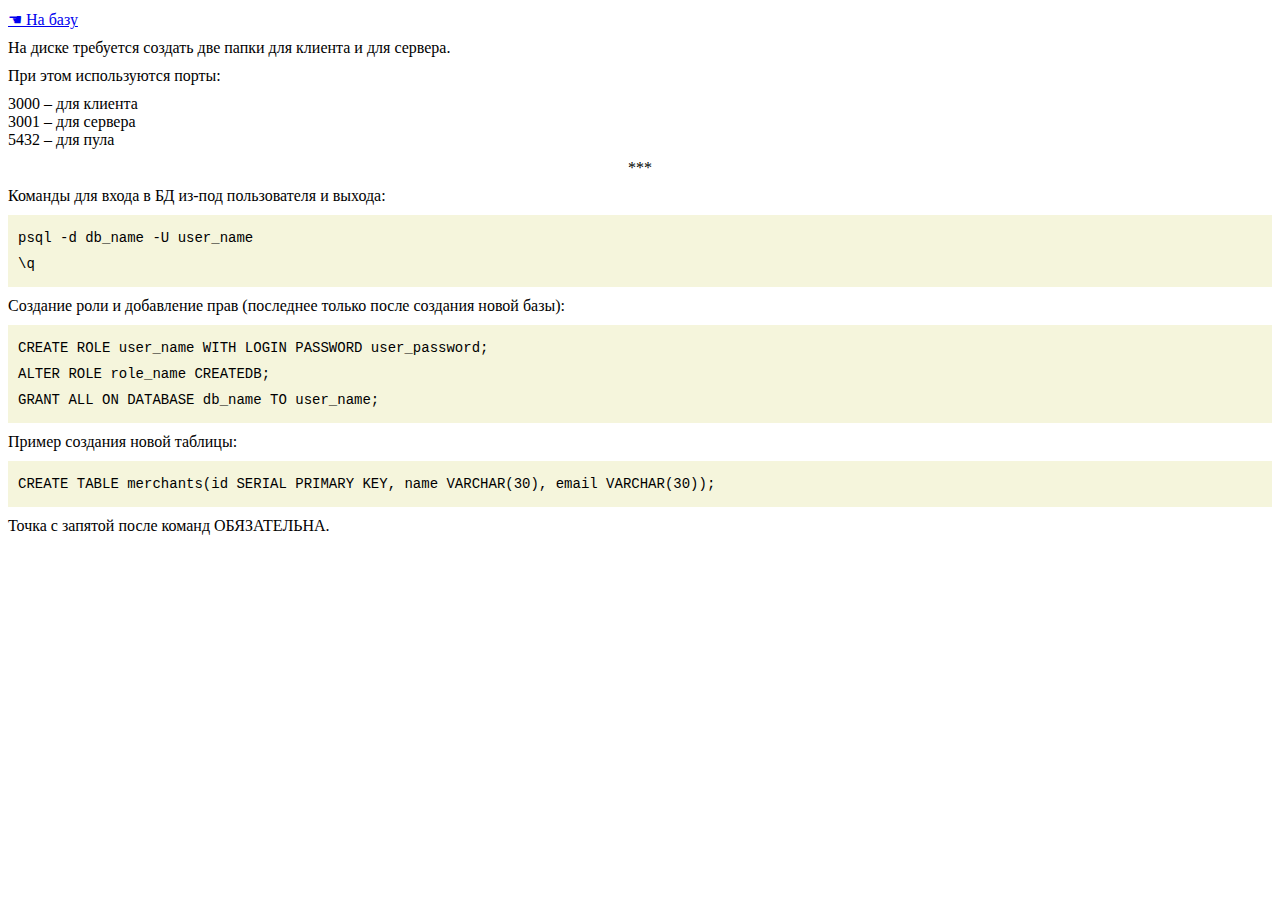
==== basic-settings.html @ 65df7f77 "Initial commit" ====
<!DOCTYPE html>
<html lang="en">
<head>
    <meta charset="UTF-8">
    <meta name="viewport" content="width=device-width, initial-scale=1.0">
    <title>Настройка проекта и БД</title>
    <link rel="stylesheet" href="style.css">
</head>
<body>
    <div><a href="index.html">☚ На базу</a></div>

    <div>На диске требуется создать две папки для клиента и для сервера.</div>

    <div>При этом используются порты:</div>

    <li>3000 – для клиента</li>
    <li>3001 – для сервера</li>
    <li>5432 – для пула</li>

    <div style="text-align: center;">***</div>

    <div>Команды для входа в БД из-под пользователя и выхода:</div>

    <div class="codeblock">
        <div>psql -d db_name -U user_name</div>
        <div>\q</div>
    </div>

    <div>Создание роли и добавление прав (последнее только после создания новой базы):</div>

    <div class="codeblock">
        <div>CREATE ROLE user_name WITH LOGIN PASSWORD user_password;</div>
        <div>ALTER ROLE role_name CREATEDB;</div>
        <div>GRANT ALL ON DATABASE db_name TO user_name;</div>
    </div>

    <div>Пример создания новой таблицы:</div>

    <div class="codeblock">
        <div>CREATE TABLE merchants(id SERIAL PRIMARY KEY, name VARCHAR(30), email VARCHAR(30));</div>
    </div>

    <div>Точка с запятой после команд ОБЯЗАТЕЛЬНА.</div>
</body>
</html>
---- style.css ----
div {
    margin-top: 10px;
    margin-bottom: 10px;
}

.codeblock {
    background-color: beige;
    margin: 5px 0 5px 0;
    padding: 5px 0 5px 10px;
    font-family: 'Courier New', Courier, monospace;
    font-size: 14px;
}

.codesnippet {
    background-color: beige;
    font-family: 'Courier New', Courier, monospace;
    font-size: 14px;
}
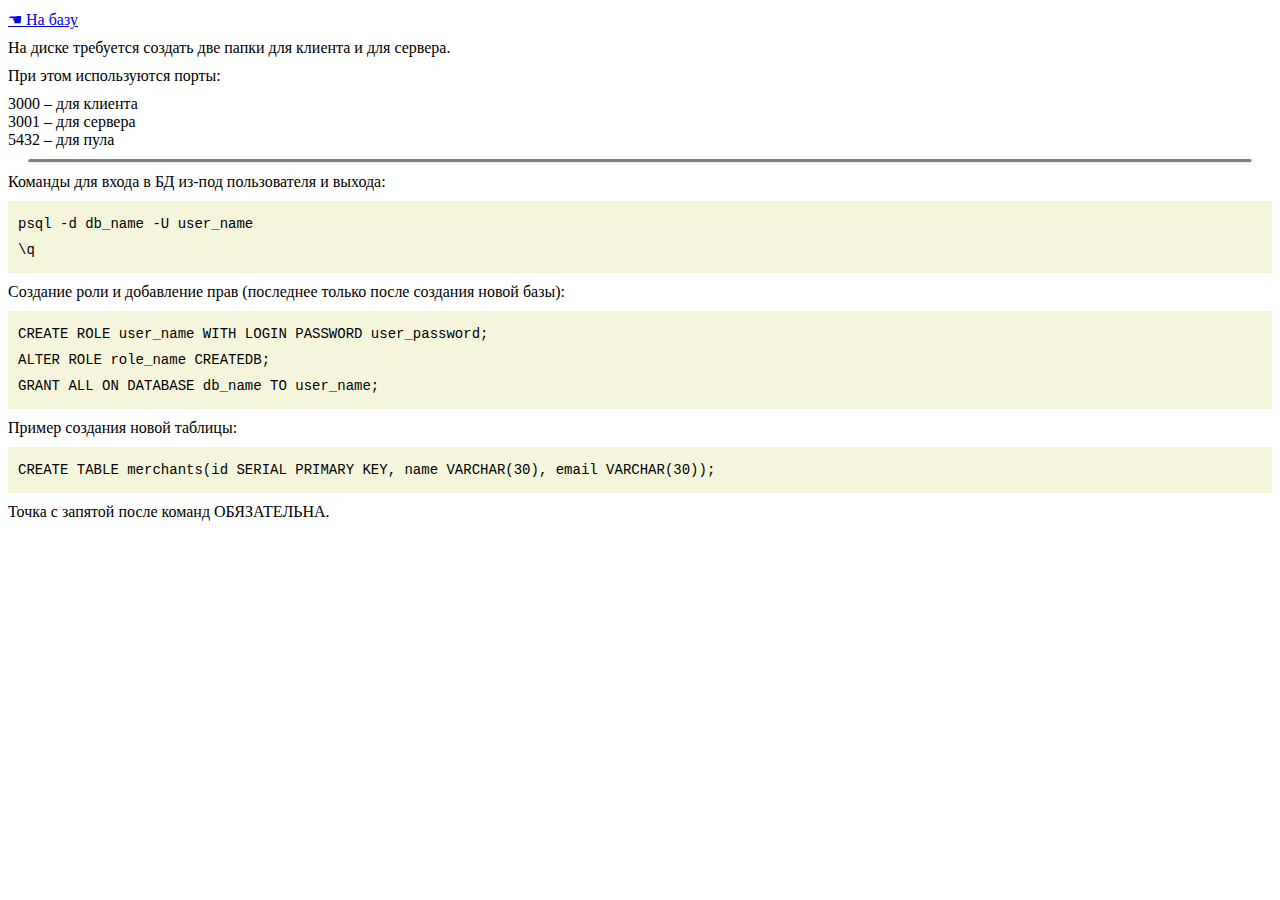
==== commit 53f717c0: "Добавлена информация по Metabot24" ====
--- a/basic-settings.html
+++ b/basic-settings.html
@@ -17,7 +17,7 @@
     <li>3001 – для сервера</li>
     <li>5432 – для пула</li>
 
-    <div style="text-align: center;">***</div>
+    <hr class="divider">
 
     <div>Команды для входа в БД из-под пользователя и выхода:</div>
 
--- a/style.css
+++ b/style.css
@@ -1,6 +1,27 @@
 div {
     margin-top: 10px;
     margin-bottom: 10px;
+}
+
+.base-header {
+    margin-left: 10px;
+    font-weight: bold;
+}
+
+.base-header::before {
+    content: '• ';
+}
+
+.external::after {
+    content: '↗';
+    font-weight: bold;
+    display: inline-block;
+    margin-left: 5px;
+}
+
+.arrow {
+    font-weight: bold;
+    text-decoration: none !important;
 }
 
 .codeblock {
@@ -15,4 +36,10 @@
     background-color: beige;
     font-family: 'Courier New', Courier, monospace;
     font-size: 14px;
+}
+
+.divider {
+    border-top: 3px solid grey;
+    border-radius: 5px;
+    margin: 10px 20px 10px 20px;
 }